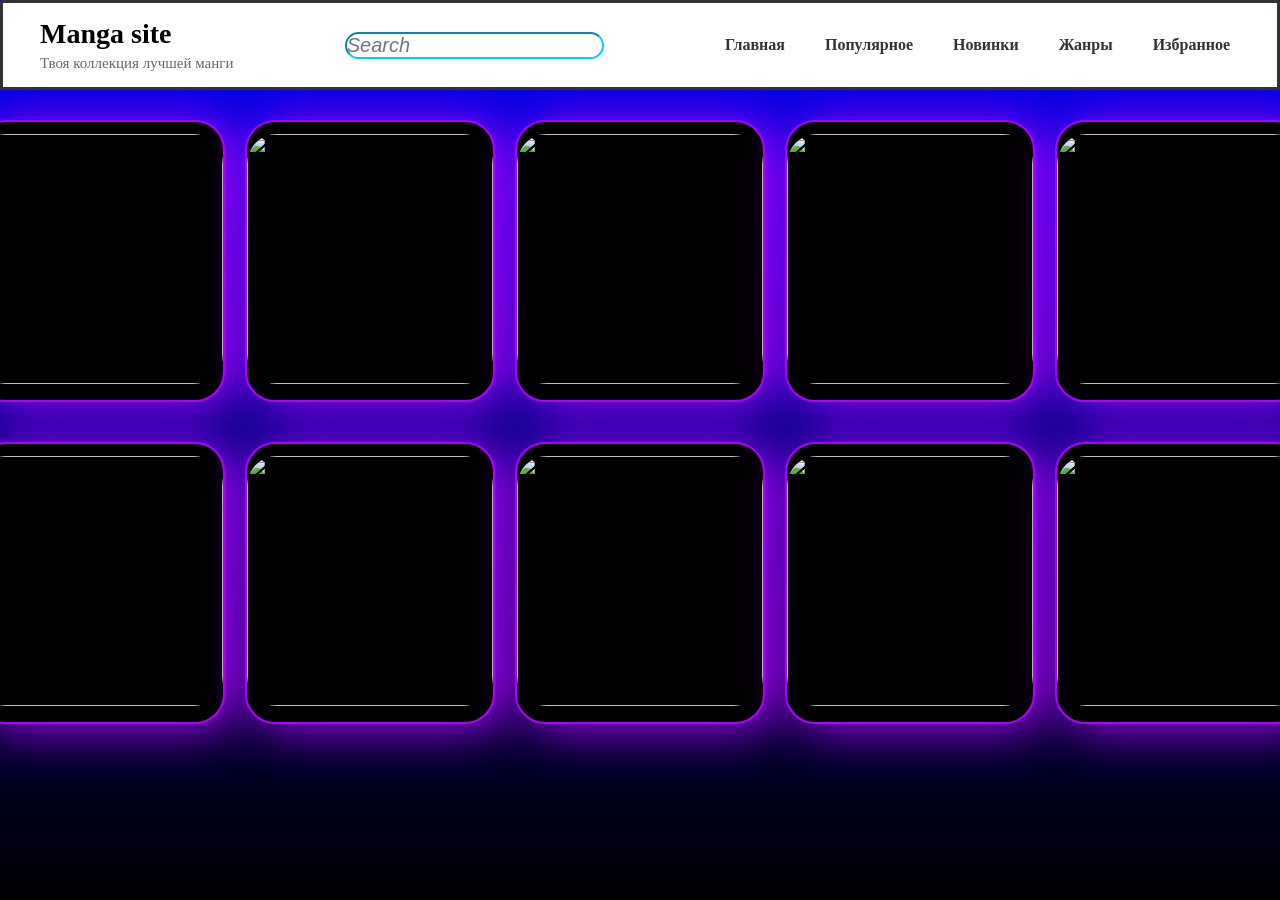
==== favorites.html @ fafcfb53 "сделал сетку карточек по центру" ====
<!DOCTYPE html>
<html lang="ru">
<head>
    <meta charset="UTF-8">
    <meta name="viewport" content="width=device-width, initial-scale=1.0">

    <link rel="stylesheet" href="styles.css/style.css">
    <title>Manga-site</title>
</head>
<body>


    <header class="main-header">
        <div class="header-content">
            <div class="header-title">
                <h1>Manga site</h1>
                <p>Твоя коллекция лучшей манги</p>
            </div>

            <div class="search-input">
                <input type="text" class="search-field" placeholder="Search">
            </div>
        
            <nav class="main-nav">
                <ul>
                    <li><a href="index.html">Главная</a></li>
                    <li><a href="popular.html">Популярное</a></li>
                    <li><a href="new.html">Новинки</a></li>
                    <li><a href="genres.html">Жанры</a></li>
                    <li><a href="favorites.html">Избранное</a></li>
                </ul>
            </nav>
        </div>
        
    </header>

    
        <main class="picture">
            <!-- Picture 1 -->
            <article class="manga-card">
                <a href="#">
                    <img src="" alt="">
                    <h3></h3>
                </a>
            </article>

            <article class="manga-card">
                <a href="#">
                    <img src="" alt="">
                    <h3></h3>
                </a>
            </article>

            <article class="manga-card">
                <a href="#">
                    <img src="" alt="">
                    <h3></h3>
                </a>
            </article>

            <article class="manga-card">
                <a href="#">
                    <img src="" alt="">
                    <h3></h3>
                </a>
            </article>

            <article class="manga-card">
                <a href="#">
                    <img src="" alt="">
                    <h3></h3>
                </a>
            </article>

            <article class="manga-card">
                <a href="#">
                    <img src="" alt="">
                    <h3></h3>
                </a>
            </article>

            <article class="manga-card">
                <a href="#">
                    <img src="" alt="">
                    <h3></h3>
                </a>
            </article>

            <article class="manga-card">
                <a href="#">
                    <img src="" alt="">
                    <h3></h3>
                </a>
            </article>

            <article class="manga-card">
                <a href="#">
                    <img src="" alt="">
                    <h3></h3>
                </a>
            </article>

            <article class="manga-card">
                <a href="#">
                    <img src="" alt="">
                    <h3></h3>
                </a>
            </article>
        </main>

</body>
</html>
---- styles.css/style.css ----
* {
    padding: 0;
    margin: 0;
    cursor: url(cursors/cursor.png), auto;
    box-sizing: border-box;
}

html {
    scroll-behavior: smooth;
}

body {
    background: linear-gradient(to top, black, blue);
    min-height: 100vh;
   
    
}

.picture {
    display: grid;
    grid-template-columns: repeat(5, 250px);
    gap: 40px 20px;
    justify-content: center;
    padding: 20px;
    align-items: stretch;
    
}




.main-header {
    background-color: white;
    width: 100%;
    padding: 15px 30px;
    overflow: hidden;
    position: relative;
    border: solid #333;
    border-radius: 2px;
    margin-bottom: 10px;
    
}

.header-content {
    display: flex;
    justify-content: space-between;
    align-items: center;
    max-width: 1200px;
    margin: 0 auto;
}

.header-title h1 {
    display: inline;
    padding: 0px;
    margin: 0px;
    font-size: 28px;
    transition:  0.5s ease;

}

.header-title p {
    margin: 5px 0 0;
    font-size: 15px;
    color: #666;
}

.header-title h1:hover, p:hover {
    padding: 5px 5px;
    color: aqua;
    background-color: black;
    border-radius: 10px;

    transition: 0.5s ease;
}

.main-nav ul {
    display: flex;
    list-style: none;
    gap: 20px;
    margin: 0;
    padding: 0;
}

.main-nav ul li a {
    color: #333;
    text-decoration: none;
    font-weight: bold;
    padding: 8px 10px;
    border-radius: 10px;
    transition: all 0.3s;
}

.main-nav ul li a:hover {
    background-color: black;
    color: white;
    box-shadow: 0 0 15px rgb(174, 0, 255);
}

.manga-card {
    background-color: black;
    padding: 12px 12px 16px;
    margin: 0px;
    border-radius: 30px;
    border: 2px solid rgb(174, 0, 255);
    box-shadow: 10px 3px 50px rgb(174, 0, 255);
   
    width: 100%;
    align-items: stretch;

    transition: 1.0s ease;
    display: flex;
    
    flex-direction: column;
    
    overflow: hidden;
}

.manga-card img {
    
    width: 246px;
    height: 250px;

   
    
    border-radius: 30px;
    display: block;
    transition: 1.0s ease;
    object-fit: cover;
    object-position: center;
}

.manga-card:hover {
    border: 2px solid rgb(5, 205, 250);
    box-shadow: 10px 3px 50px rgb(5, 205, 250);
    
}
.manga-card h3 {
    color: white;
    font-size: 17px;
    margin-top: 5px;
    text-align: center;
    padding: 0;
    margin: 0;
    
    transition: 0.5s ease;
    
}

.manga-card h3:hover {
    color: aqua;
    transition: 0.5s ease;


}


.manga-card a {
    display: flex;
    flex-direction: column;
    align-items: center;
    margin: 0;
    padding: 0;
    text-decoration: none;
}

.search-field{
    border-color: rgb(5, 205, 250);
    outline: none;
    background-color: white;
    color: black;
    border-radius: 20px;
    font-style: italic;
    font-weight: 500;
    font-size: 20px;
}

.search-input input {
    padding: 0px;
}
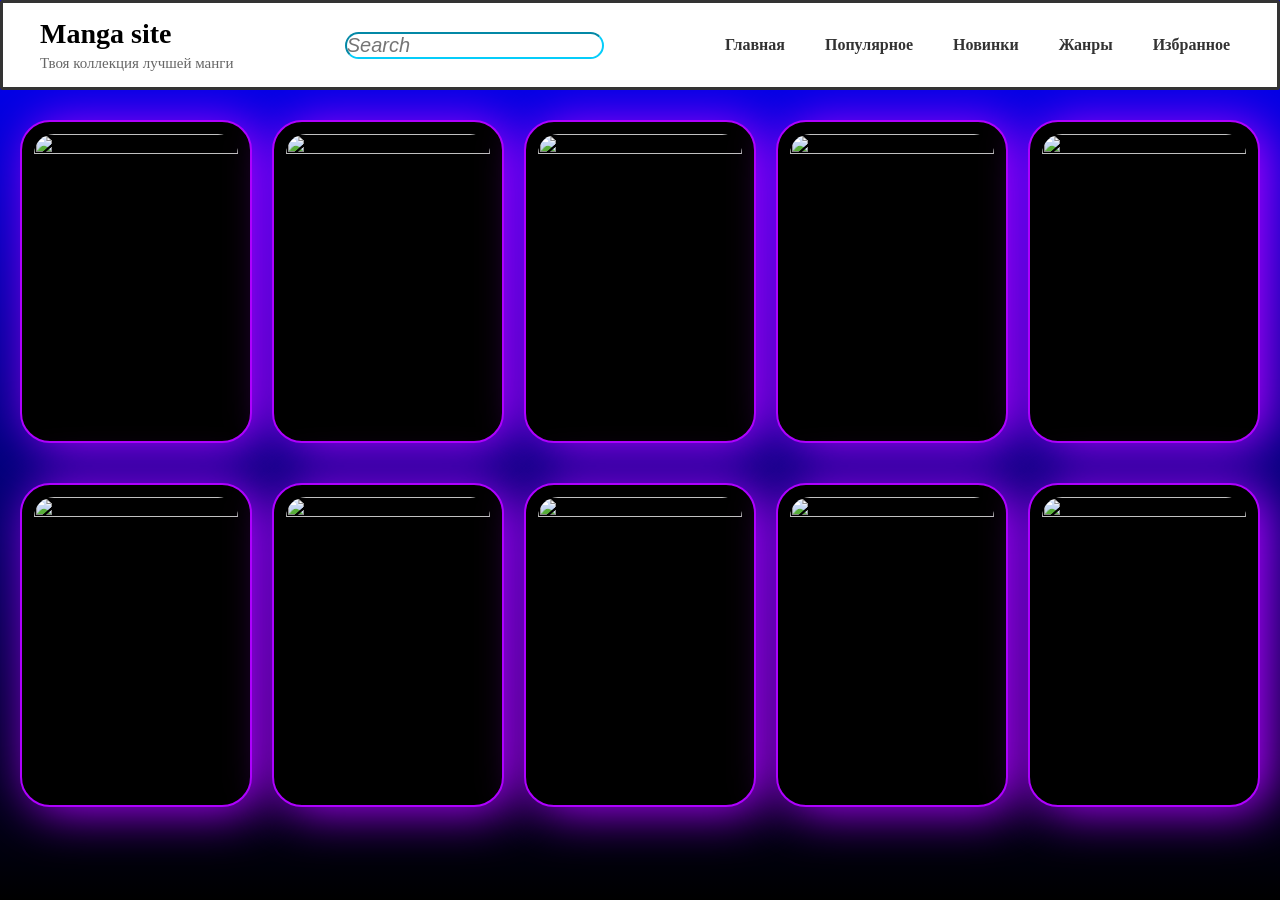
==== commit eca11e49: "Fix CSS folder structure" ====
--- a/favorites.html
+++ b/favorites.html
@@ -4,7 +4,7 @@
     <meta charset="UTF-8">
     <meta name="viewport" content="width=device-width, initial-scale=1.0">
 
-    <link rel="stylesheet" href="styles.css/style.css">
+    <link rel="stylesheet" href="css/style.css">
     <title>Manga-site</title>
 </head>
 <body>
--- a/css/style.css
+++ b/css/style.css
@@ -0,0 +1,190 @@
+* {
+    padding: 0;
+    margin: 0;
+    cursor: url(cursors/cursor.png), auto;
+    box-sizing: border-box;
+}
+
+html {
+    scroll-behavior: smooth;
+}
+
+body {
+    background: linear-gradient(to top, black, blue);
+    min-height: 100vh;
+   
+    
+}
+
+.picture {
+    display: grid;
+    grid-template-columns: repeat(5, minmax(0, 250px));
+    gap: 40px 20px;
+    justify-content: center;
+    padding: 20px;
+    align-items: stretch;
+    
+}
+
+
+.no-results {
+    grid-column: 1 / -1 ;
+    color: rgb(255, 255, 255);
+    text-align: center;
+    font-style: italic;
+    padding: 40px 20px;
+    font-size: 20px;
+}
+
+.no-results[hidden] {
+    display: none;
+}
+.main-header {
+    background-color: white;
+    width: 100%;
+    padding: 15px 30px;
+    overflow: hidden;
+    position: relative;
+    border: solid #333;
+    border-radius: 2px;
+    margin-bottom: 10px;
+    
+}
+
+.header-content {
+    display: flex;
+    justify-content: space-between;
+    align-items: center;
+    max-width: 1200px;
+    margin: 0 auto;
+}
+
+.header-title h1 {
+    display: inline;
+    padding: 0px;
+    margin: 0px;
+    font-size: 28px;
+    transition:  0.5s ease;
+
+}
+
+.header-title p {
+    margin: 5px 0 0;
+    font-size: 15px;
+    color: #666;
+}
+
+.header-title h1:hover, p:hover {
+    padding: 5px 5px;
+    color: aqua;
+    background-color: black;
+    border-radius: 10px;
+
+    transition: 0.5s ease;
+}
+
+.main-nav ul {
+    display: flex;
+    list-style: none;
+    gap: 20px;
+    margin: 0;
+    padding: 0;
+}
+
+.main-nav ul li a {
+    color: #333;
+    text-decoration: none;
+    font-weight: bold;
+    padding: 8px 10px;
+    border-radius: 10px;
+    transition: all 0.3s;
+}
+
+.main-nav ul li a:hover {
+    background-color: black;
+    color: white;
+    box-shadow: 0 0 15px rgb(174, 0, 255);
+}
+
+.manga-card {
+    background-color: black;
+    padding: 12px 12px 16px;
+    margin: 0px;
+    border-radius: 30px;
+    border: 2px solid rgb(174, 0, 255);
+    box-shadow: 10px 3px 50px rgb(174, 0, 255);
+   
+    width: 100%;
+    align-items: stretch;
+
+    transition: 1.0s ease;
+    display: flex;
+    
+    flex-direction: column;
+    
+    overflow: hidden;
+}
+
+.manga-card img {
+    width: 100%;
+    aspect-ratio: 175 / 250;
+    height: auto;
+
+    display: block;
+    border-radius: 20px;
+
+    object-fit: cover;
+    object-position: center;
+
+    transition: transform 0.5s ease;
+}
+
+.manga-card:hover {
+    border: 2px solid rgb(5, 205, 250);
+    box-shadow: 10px 3px 50px rgb(5, 205, 250);
+    
+}
+.manga-card h3 {
+    color: white;
+    font-size: 17px;
+    margin-top: 5px;
+    text-align: center;
+    padding: 0;
+    margin: 0;
+    
+    transition: 0.5s ease;
+    
+}
+
+.manga-card h3:hover {
+    color: aqua;
+    transition: 0.5s ease;
+
+
+}
+
+
+.manga-card a {
+    display: flex;
+    flex-direction: column;
+    align-items: center;
+    margin: 0;
+    padding: 0;
+    text-decoration: none;
+}
+
+.search-field{
+    border-color: rgb(5, 205, 250);
+    outline: none;
+    background-color: white;
+    color: black;
+    border-radius: 20px;
+    font-style: italic;
+    font-weight: 500;
+    font-size: 20px;
+    padding: 10px 15px;
+}
+
+.search-input input {
+    padding: 0px;
+}
